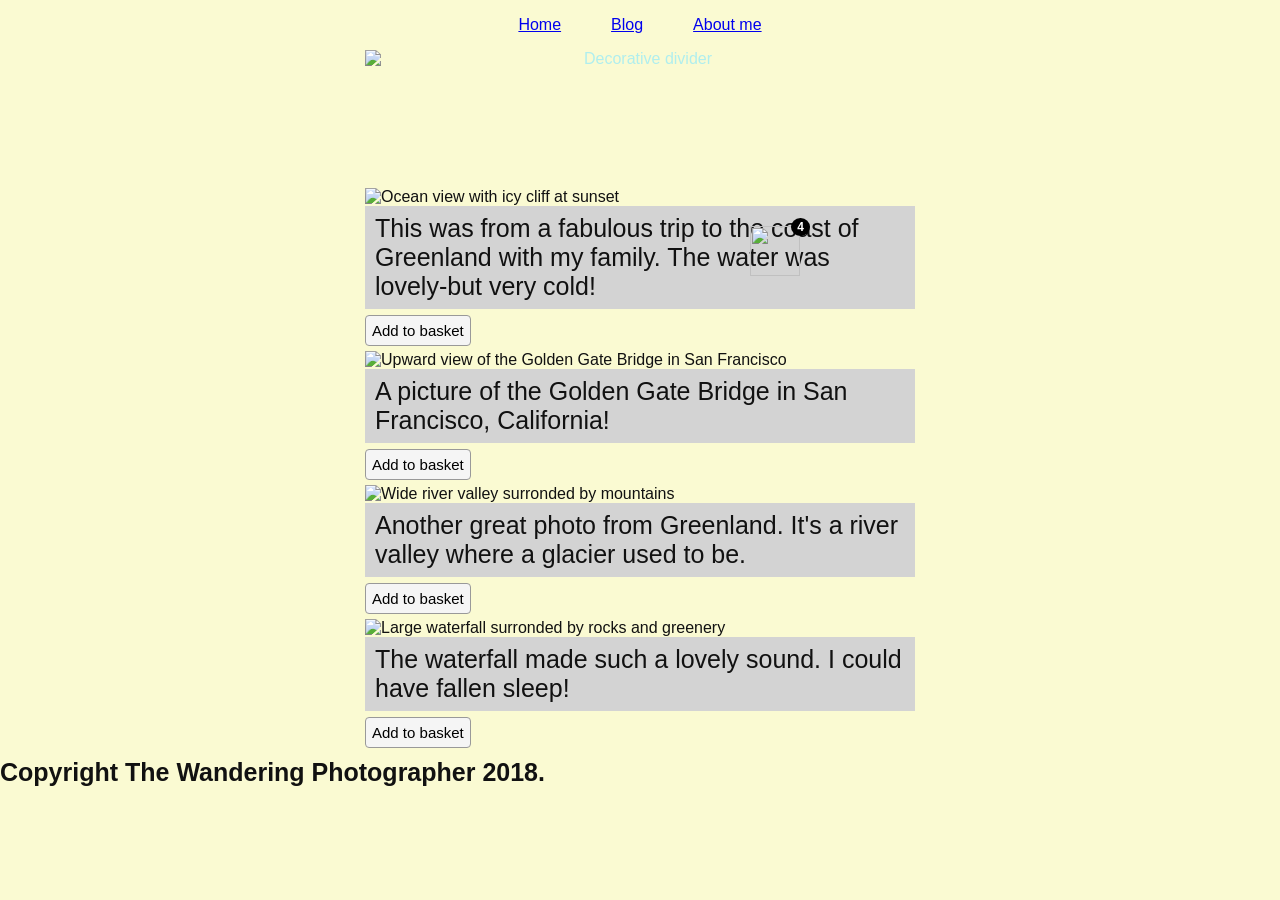
==== exercises/04-web-accessibility/index.html @ cb0a2860 "Remove unnecessary screenshot and update CSS and HTML for exercises" ====
<!DOCTYPE html>
<html lang="en">

<!-- Head section: contains metadata and links to external files-->
  <head>
    <meta charset="UTF-8">
    <!-- Makes the page responsive on different screen sizes -->
    <meta name="viewport" content="width=device-width, initial-scale=1.0">

    <!--Title displayed in the browser tab -->
    <title>The Wandering Photographer</title>

    <!-- Link to external CSS stylesheet -->
    <link rel="stylesheet" href="style.css">
  </head>

  <body>

    <!-- Main page wrapper that contains the whole webside -->
    <div class="page">

      <!-- Header section contains the decorative divider and shopping basket icon -->
      <header class="top-decoration">

          <!-- Navigation links -->
        <nav class="main-nav" aria-label="Main navigation">
          <ul>
            <li><a href="#">Home</a></li>
            <li><a href="#">Blog</a></li>
            <li><a href="#">About me</a></li>
          </ul>
        </nav>

        <!-- Decorative image used at the top of the page -->
        <img src="TheDivider.png" alt="Decorative divider" class="divider">

        <!-- Hidden main heading for accessibility (screen readers) -->
        <h1 class="visually-hidden">The Wandering Photographer</h1>

        <!-- Shopping basket icon link -->
        <a href="#" class="basket-link" aria-label="Shopping basket with 4 items">
          <img src="shopping.svg" alt="" class="basket-icon">
          <span class="basket-count" aria-label="true">4</span>
        </a>
      </header>

      <!-- Main content area containing the photo gallery -->
      <main class="gallery">

        <!-- Photo card 1-->
        <article class="photo-card">
          <figure>

            <!-- Photo image -->
            <img src="OceanPhoto.jpg" alt="Ocean view with icy cliff at sunset">

            <!-- Caption describing the photo -->
            <figcaption>
              This was from a fabulous trip to the coast of Greenland with my family. The water was lovely-but very cold!
            </figcaption>

          </figure>

          <!-- Button to add the photo to basket -->
          <button type="button">Add to basket</button>
        </article>

        <!-- Photo card 2 -->
        <article class="photo-card">
          <figure>
            <img src="BridgePhoto.jpg" alt="Upward view of the Golden Gate Bridge in San Francisco">
          <figcaption>
            A picture of the Golden Gate Bridge in San Francisco, California!
          </figcaption>
          </figure>
          <button type="button">Add to basket</button>
        </article>

        <!-- Photo card 3 -->
        <article class="photo-card">
          <figure>
            <img src="ValleyPhoto.jpg" alt="Wide river valley surronded by mountains">
            <figcaption>
              Another great photo from Greenland. It's a river valley where a glacier used to be.
            </figcaption>
          </figure>
          <button type="button">Add to basket</button>
        </article>

        <!-- Photo card 4 -->
        <article class="photo-card" >
          <figure>
            <img src="WaterfallPhoto.jpg" alt="Large waterfall surronded by rocks and greenery">
            <figcaption>
              The waterfall made such a lovely sound. I could have fallen sleep!
            </figcaption>
          </figure>
          <button type="button">Add to basket</button>
        </article>

      </main>
      
      <!-- Footer section with copyright and navigation links-->
      <footer class="site-footer">

        <!-- Copyright text -->
        <p>Copyright The Wandering Photographer 2018.</p>

      </footer>

    </div>
  </body>
</html>
---- exercises/04-web-accessibility/style.css ----
/* Makes width and padding easier to control layout*/
* {
box-sizing: border-box;
}

/* Basic page styling */
body {
  margin: 0;
  font-family: Arial, Helvetica, sans-serif;
  background-color: lightgoldenrodyellow;
  color: #111;
}

/* Page container */
/* Centers the whole page content*/
.page-container {
  width: 320px;
  margin: 0 auto;
  padding: 20px 0;
}

/* Accessibility helper*/
/* Hiddes text visually but keeps it accessible for screen readers */
.visually-hidden {
  position: absolute;
  width: 1px;
  height: 1px;
  padding: 0;
  margin: -1px;
  overflow: hidden;
  white-space: nowrap;
  border: 0;
}

/* Skip link */
.skip-link {
  position: absolute;
  left: -9999px;
  top: 10px;
  background: #000;
  color: #fff;
  padding: 8px 12px;
  z-index: 1000;
}


.skip-link:focus{
  left: 10px;
}

/* Container for the decorative divider and basket icon */
.top-decoration {
  position: relative;
  text-align: center;
  margin-bottom: 20px;
}

/* Top navigation */
.main-nav ul{
  list-style: none;
  display: flex;
  justify-content: center;
  gap: 50px;
  padding: 0;
  margin: 40 20 20px;
}

.main.nav a {
  color: #ffffff;
  font-size: 40px;
  font-weight: bold;
  text-decoration: none;
}

.main.nav a:hover,
.main.nav a focus {
  text-decoration: underline;
}


/* Decorative divider image at the top of the page */
.divider {
  width: 550px;
  display: block;
  margin: 0px auto 120px auto;
  color: paleturquoise;
}

/* Position of the shopping basket icon */
.basket-link {
  position: absolute;
  top: 210px;
  right: 480px;
}

/* Size of the shopping basket icon */
.basket-icon {
  width: 50px;
  height: 50px;
}

/* Basket number */
.basket-count {
  position: absolute;
  top: -8px;
  right: -10px;
  background: #000;
  color: #fff;
  font-size: 12px;
  font-weight: bold;
  line-height: 1;
  padding: 3px 6px;
  border-radius: 50%;
}

/* Gallery Layout */
/* Main gallery container using flexbox */
.gallery {
  width: 550px;
  margin: 0 auto;
  display: flex;
  flex-direction: column; /* photos stacked vertically */
  gap: 5px;               /* space between photo cards */
}

/* Individual photo card */
.photo-card {
  background-color: transparent;
}

/* Removes default figure margin */
.photo-card figure {
  margin: 0;
}

/* Ensures images scale correctly within the layout */
.photo-card img {
  display: block;
  width: 550px;
  height: auto;
}

/* Photo Caption styling */
/* Text area under each imagen */
.photo-card figcaption {
  background-color: lightgray;
  color: lightsky;
  font-size: 25px;
  padding: 8px 10px;
}

/* Button styling */
/* Styling for the "Add to basket" button */ 
.photo-card button {
  margin-top: 6px;
  padding: 6px 6px;
  font-size: 15px;
  cursor: pointer;
  border: 1px solid #999;
  background-color: #f5f5f5;
  border-radius: 4px;
}

/* Button hover effect */
.photo-card button:hover {
  background-color: #e7e7e7;
}

/* Button focus style for accessibility */
.photo-card button:focus {
  outline: 3px solid #000;
  outline-offset: 2px;
}

/* Footer section */
/* Footer container */
.site-footer {
  width: 320px;
  margin-top: 10px;
  margin-left: 0px;
}

/* Copyright text styling */
.site-footer p {
  margin: 0;
  font-size: 25px;
  font-weight: bold;
  white-space: nowrap;
}
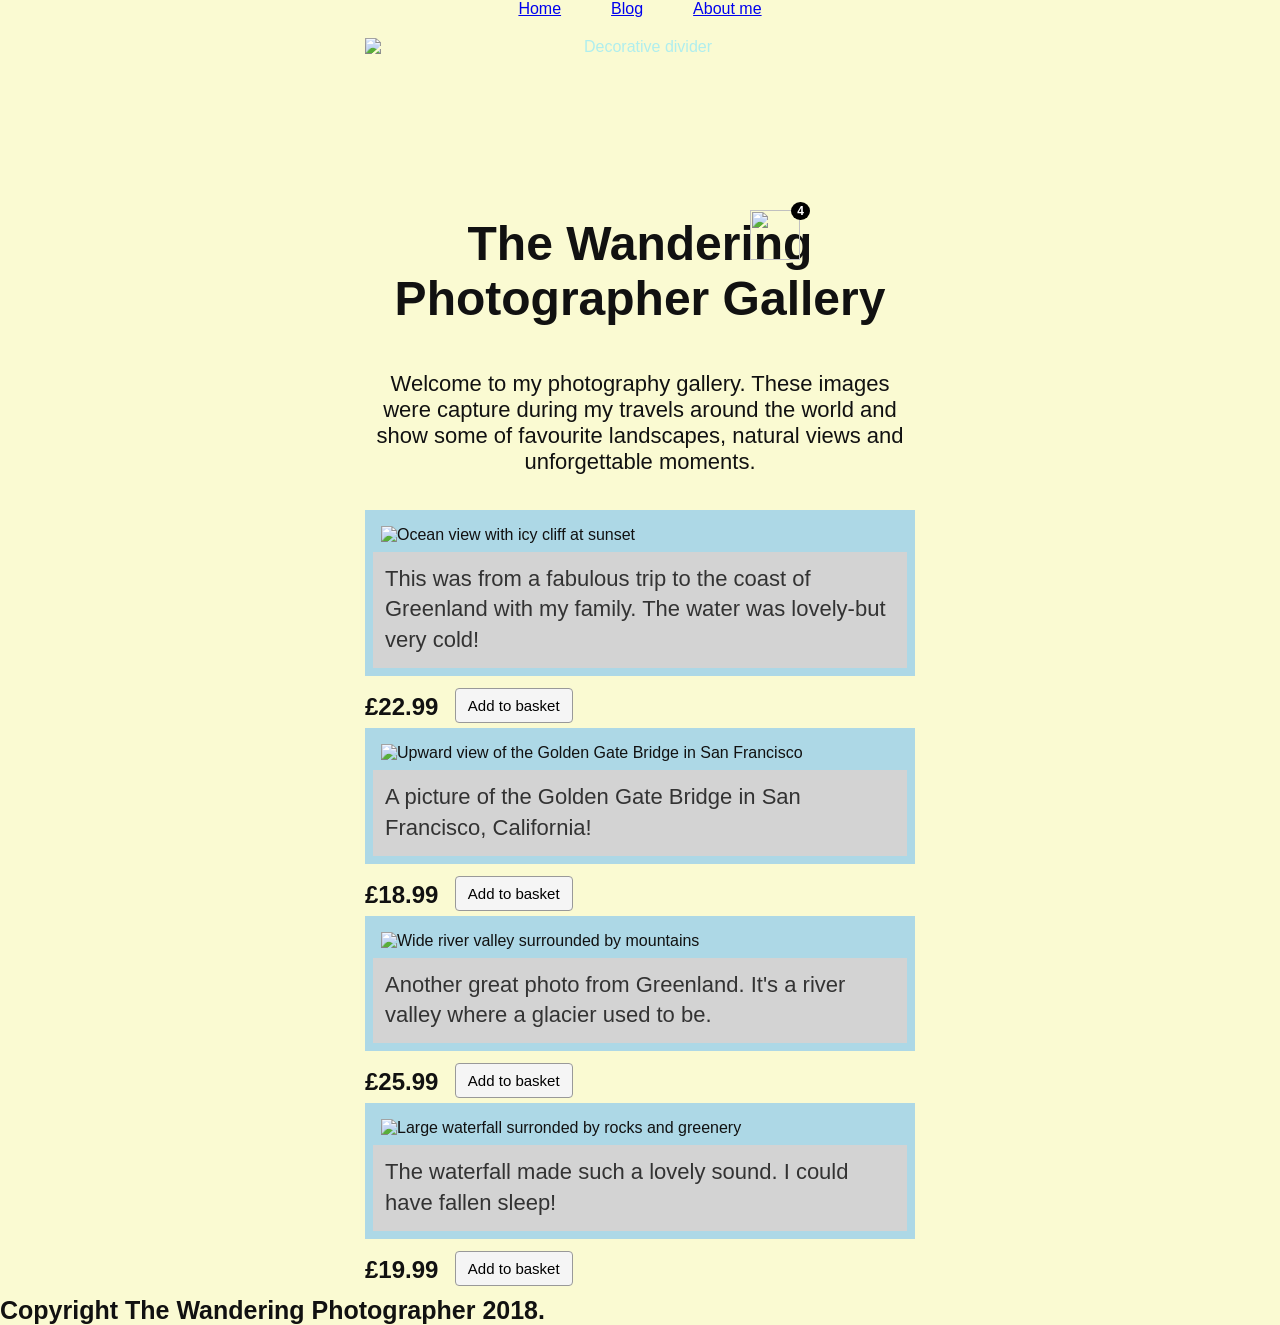
==== commit 29355db6: "Final improvements" ====
--- a/exercises/04-web-accessibility/index.html
+++ b/exercises/04-web-accessibility/index.html
@@ -3,7 +3,10 @@
 
 <!-- Head section: contains metadata and links to external files-->
   <head>
+
+    <!-- Character encoding for proper text rendering -->
     <meta charset="UTF-8">
+
     <!-- Makes the page responsive on different screen sizes -->
     <meta name="viewport" content="width=device-width, initial-scale=1.0">
 
@@ -16,10 +19,13 @@
 
   <body>
 
-    <!-- Main page wrapper that contains the whole webside -->
+    <!-- Skip link for keyboard and screen readers users -->
+     <a href="#main-content" class="skip-link">Skip to main content</a>
+
+    <!-- Main page wrapper that contains the whole website -->
     <div class="page">
 
-      <!-- Header section contains the decorative divider and shopping basket icon -->
+      <!-- Header section contains the decorative divider, navigation and shopping basket icon -->
       <header class="top-decoration">
 
           <!-- Navigation links -->
@@ -45,7 +51,15 @@
       </header>
 
       <!-- Main content area containing the photo gallery -->
-      <main class="gallery">
+      <main id="main-content" class="gallery">
+
+        <!-- Visible gallery heading -->
+         <h2 class="gallery-title">The Wandering Photographer Gallery</h2>
+
+         <!-- Short introduction description the gallery -->
+          <p class="gallery-intro">
+            Welcome to my photography gallery. These images were capture during my travels around the world and show some of favourite landscapes, natural views and unforgettable moments.
+          </p>
 
         <!-- Photo card 1-->
         <article class="photo-card">
@@ -58,11 +72,16 @@
             <figcaption>
               This was from a fabulous trip to the coast of Greenland with my family. The water was lovely-but very cold!
             </figcaption>
-
           </figure>
 
+          <!-- Price of the photo print-->
+           <p class="photo-price">
+            <span class="visually-hidden">Price:</span> £22.99
+           </p>
+
           <!-- Button to add the photo to basket -->
-          <button type="button">Add to basket</button>
+          <button type="button" aria-label="Add Ocean Photograph to basket">Add to basket
+        </button>
         </article>
 
         <!-- Photo card 2 -->
@@ -73,18 +92,34 @@
             A picture of the Golden Gate Bridge in San Francisco, California!
           </figcaption>
           </figure>
-          <button type="button">Add to basket</button>
+
+          <!-- Price of th photo to print -->
+           <p class="photo-price">
+            <span class="visually-hidden">Price:</span> £18.99
+           </p>
+
+        <!-- Button to add the photo to basket -->
+        <button type="button" aria-label="Add Golden Gate Bridge photograph to basket">Add to basket 
+        </button>
         </article>
 
         <!-- Photo card 3 -->
         <article class="photo-card">
           <figure>
-            <img src="ValleyPhoto.jpg" alt="Wide river valley surronded by mountains">
+            <img src="ValleyPhoto.jpg" alt="Wide river valley surrounded by mountains">
             <figcaption>
               Another great photo from Greenland. It's a river valley where a glacier used to be.
             </figcaption>
           </figure>
-          <button type="button">Add to basket</button>
+
+          <!-- Price of the photo print -->
+           <p class="photo-price">
+            <span class="visually-hidden">Price:</span> £25.99
+           </p>
+
+          <!-- Button to add the photo to basket -->
+          <button type="button" aria-label="Add the ValleyPhoto to basket">Add to basket 
+          </button>
         </article>
 
         <!-- Photo card 4 -->
@@ -95,7 +130,15 @@
               The waterfall made such a lovely sound. I could have fallen sleep!
             </figcaption>
           </figure>
-          <button type="button">Add to basket</button>
+
+          <!-- Price of the photo print -->
+           <p class="photo-price">
+            <span class="visually-hidden">Price:</span> £19.99
+           </p>
+
+           <!-- Button to add the photo to basket -->
+          <button type="button" ariel-label="Add the WaterfallPhoto to basket">Add to basket 
+          </button>
         </article>
 
       </main>
--- a/exercises/04-web-accessibility/style.css
+++ b/exercises/04-web-accessibility/style.css
@@ -14,7 +14,7 @@
 /* Page container */
 /* Centers the whole page content*/
 .page-container {
-  width: 320px;
+  width: 650px;
   margin: 0 auto;
   padding: 20px 0;
 }
@@ -33,6 +33,7 @@
 }
 
 /* Skip link */
+/* Allows keyboard users to jump strainght to the main content */
 .skip-link {
   position: absolute;
   left: -9999px;
@@ -62,21 +63,22 @@
   justify-content: center;
   gap: 50px;
   padding: 0;
-  margin: 40 20 20px;
-}
-
+  margin: 0 0 20px 0;
+}
+
+/* Navigation link */
 .main.nav a {
-  color: #ffffff;
-  font-size: 40px;
+  color: #000;
+  font-size: 22px;
   font-weight: bold;
   text-decoration: none;
 }
 
+/* Navigation hoover and focus styles */
 .main.nav a:hover,
 .main.nav a focus {
   text-decoration: underline;
 }
-
 
 /* Decorative divider image at the top of the page */
 .divider {
@@ -123,37 +125,76 @@
   gap: 5px;               /* space between photo cards */
 }
 
+/* Visible gallery title */ 
+/* Main heading displayed above the gallery */
+.gallery-title {
+  width: 550px;
+  margin: 80 auto 15px auto;
+  text-align: center;
+  font-size: 48px;
+}
+
+/* Ensures images scale correctly within the layout */
+/* Adds a black frame around each image */
+.gallery-intro {
+  width: 550px;
+  margin: 0 auto 30px auto;
+  text-align: center;
+  font-size: 22px;
+  line-height: 1,5;
+}
+
+/* Figure container */
+.photo-card figure {
+  margin: 0;
+  width: 550px;
+  background-color: lightblue;
+  border: 8px solid lightblue;
+}
+
+.photo-card img {
+  display: block;
+  width: 100%;
+  height: auto;
+  border: 8px solid lightblue;
+}
+
 /* Individual photo card */
 .photo-card {
-  background-color: transparent;
-}
-
-/* Removes default figure margin */
-.photo-card figure {
-  margin: 0;
-}
-
-/* Ensures images scale correctly within the layout */
-.photo-card img {
-  display: block;
-  width: 550px;
-  height: auto;
+  background-color: trasparent;
+  margin-bottom: 0 auto 40px auto;
+  width: 550px;
+  text-align: left;
 }
 
 /* Photo Caption styling */
 /* Text area under each imagen */
 .photo-card figcaption {
   background-color: lightgray;
-  color: lightsky;
-  font-size: 25px;
-  padding: 8px 10px;
+  color: #333;
+  font-size: 22px;
+  padding: 12px;
+  width: 100%;
+  line-height: 1.4;
+}
+
+/* Pricing styling */
+/* Dispays the price of each photograph */
+.photo-price {
+  font-size: 24px;
+  font-weight: bold;
+  display: inline-block;
+  margin: 15px 12px 0 0;
+  vertical-align: middle;
 }
 
 /* Button styling */
 /* Styling for the "Add to basket" button */ 
 .photo-card button {
-  margin-top: 6px;
-  padding: 6px 6px;
+  display: inline-block;
+  vertical-align: middle;
+  margin-top: 12px;
+  padding: 8px 12px;
   font-size: 15px;
   cursor: pointer;
   border: 1px solid #999;
